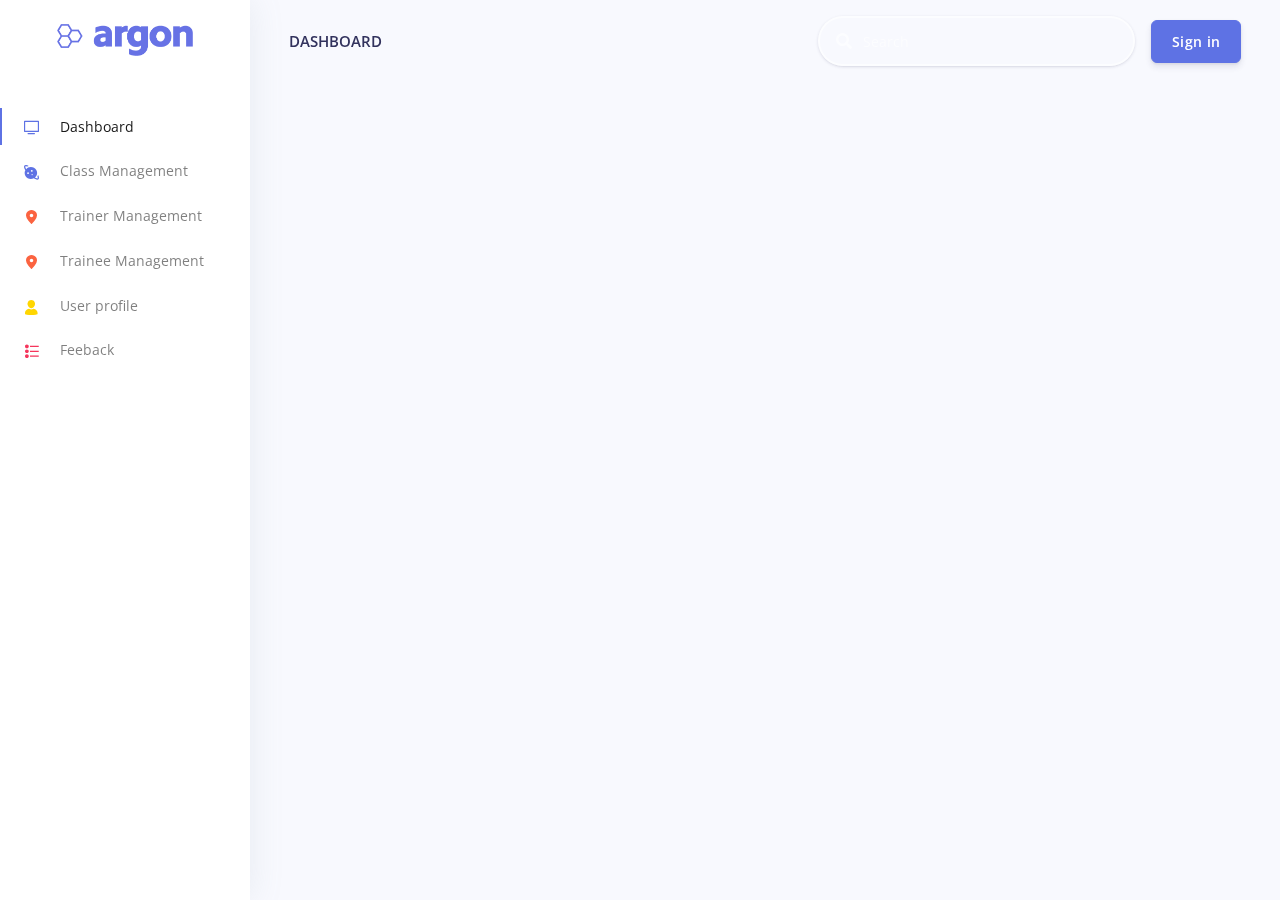
==== common/menu.html @ 0c4097e4 "first commit" ====
<!DOCTYPE html>
<html lang="en">

<head>
    <meta charset="utf-8" />
    <meta name="viewport" content="width=device-width, initial-scale=1, shrink-to-fit=no">
    <title>
        Trainee Management System
    </title>
    <!-- Favicon -->
    <link href="../assets/img/brand/favicon.png" rel="icon" type="image/png">
    <!-- Fonts -->
    <link href="https://fonts.googleapis.com/css?family=Open+Sans:300,400,600,700" rel="stylesheet">
    <!-- Icons -->
    <link href="../assets/js/plugins/nucleo/css/nucleo.css" rel="stylesheet" />
    <link href="../assets/js/plugins/@fortawesome/fontawesome-free/css/all.min.css" rel="stylesheet" />
    <!-- CSS Files -->
    <link href="../assets/css/argon-dashboard.css" rel="stylesheet" />
    <link href="../assets/css/argon-dashboard.css.map" rel="stylesheet" />
    <link href="../assets/css/argon-dashboard.min.css" rel="stylesheet" />

</head>

<body class="">
    <nav class="navbar navbar-vertical fixed-left navbar-expand-md navbar-light bg-white" id="sidenav-main">
        <div class="container-fluid">
            <!-- Toggler -->
            <button class="navbar-toggler" type="button" data-toggle="collapse" data-target="#sidenav-collapse-main"
                aria-controls="sidenav-main" aria-expanded="false" aria-label="Toggle navigation">
                <span class="navbar-toggler-icon"></span>
            </button>
            <!-- Brand -->
            <a class="navbar-brand pt-0" href="../index.html">
                <img src="../assets/img/brand/blue.png" class="navbar-brand-img" alt="...">
            </a>
            <!-- User -->
            <ul class="nav align-items-center d-md-none">
                <li class="nav-item dropdown">
                    <a class="nav-link nav-link-icon" href="#" role="button" data-toggle="dropdown" aria-haspopup="true"
                        aria-expanded="false">
                        <i class="ni ni-bell-55"></i>
                    </a>
                    <div class="dropdown-menu dropdown-menu-arrow dropdown-menu-right"
                        aria-labelledby="navbar-default_dropdown_1">
                        <a class="dropdown-item" href="#">Action</a>
                        <a class="dropdown-item" href="#">Another action</a>
                        <div class="dropdown-divider"></div>
                        <a class="dropdown-item" href="#">Something else here</a>
                    </div>
                </li>
                <li class="nav-item dropdown">
                    <a class="nav-link" href="#" role="button" data-toggle="dropdown" aria-haspopup="true"
                        aria-expanded="false">
                        <div class="media align-items-center">
                            <span class="avatar avatar-sm rounded-circle">
                                <img alt="Image placeholder" src="./assets/img/theme/team-1-800x800.jpg
">
                            </span>
                        </div>
                    </a>
                    <div class="dropdown-menu dropdown-menu-arrow dropdown-menu-right">
                        <div class=" dropdown-header noti-title">
                            <h6 class="text-overflow m-0">Welcome!</h6>
                        </div>
                        <a href="./examples/profile.html" class="dropdown-item">
                            <i class="ni ni-single-02"></i>
                            <span>My profile</span>
                        </a>
                        <a href="./examples/profile.html" class="dropdown-item">
                            <i class="ni ni-settings-gear-65"></i>
                            <span>Settings</span>
                        </a>
                        <a href="./examples/profile.html" class="dropdown-item">
                            <i class="ni ni-calendar-grid-58"></i>
                            <span>Activity</span>
                        </a>
                        <a href="./examples/profile.html" class="dropdown-item">
                            <i class="ni ni-support-16"></i>
                            <span>Support</span>
                        </a>
                        <div class="dropdown-divider"></div>
                        <a href="#!" class="dropdown-item">
                            <i class="ni ni-user-run"></i>
                            <span>Logout</span>
                        </a>
                    </div>
                </li>
            </ul>
            <!-- Collapse -->
            <div class="collapse navbar-collapse" id="sidenav-collapse-main">
                <!-- Collapse header -->
                <div class="navbar-collapse-header d-md-none">
                    <div class="row">
                        <div class="col-6 collapse-brand">
                            <a href="./index.html">
                                <img src="./assets/img/brand/blue.png">
                            </a>
                        </div>
                        <div class="col-6 collapse-close">
                            <button type="button" class="navbar-toggler" data-toggle="collapse"
                                data-target="#sidenav-collapse-main" aria-controls="sidenav-main" aria-expanded="false"
                                aria-label="Toggle sidenav">
                                <span></span>
                                <span></span>
                            </button>
                        </div>
                    </div>
                </div>
                <!-- Form -->
                <form class="mt-4 mb-3 d-md-none">
                    <div class="input-group input-group-rounded input-group-merge">
                        <input type="search" class="form-control form-control-rounded form-control-prepended"
                            placeholder="Search" aria-label="Search">
                        <div class="input-group-prepend">
                            <div class="input-group-text">
                                <span class="fa fa-search"></span>
                            </div>
                        </div>
                    </div>
                </form>
                <!-- Navigation -->
                <ul class="navbar-nav">
                    <li class="nav-item  active ">
                        <a class="nav-link  active " href="../index.html">
                            <i class="ni ni-tv-2 text-primary"></i> Dashboard
                        </a>
                    </li>
                    <li class="nav-item">
                        <a class="nav-link " href="../examples/class.html">
                            <i class="ni ni-planet text-blue"></i> Class Management
                        </a>
                    </li>
                    <li class="nav-item">
                        <a class="nav-link " href="../examples/maps.html">
                            <i class="ni ni-pin-3 text-orange"></i> Trainer Management
                        </a>
                    </li>
                    <li class="nav-item">
                        <a class="nav-link " href="../examples/trainee.html">
                            <i class="ni ni-pin-3 text-orange"></i> Trainee Management
                        </a>
                    </li>
                    <li class="nav-item">
                        <a class="nav-link " href="../examples/profile.html">
                            <i class="ni ni-single-02 text-yellow"></i> User profile
                        </a>
                    </li>
                    <li class="nav-item">
                        <a class="nav-link " href="../examples/tables.html">
                            <i class="ni ni-bullet-list-67 text-red"></i> Feeback
                        </a>
                    </li>
                </ul>
            </div>
        </div>
    </nav>
    <div class="main-content">
        <div class="main-content">
            <!-- Navbar -->
            <nav class="navbar navbar-top navbar-expand-md navbar-dark" id="navbar-main">
                <div class="container-fluid">
                    <!-- Brand -->
                    <a class="h4 mb-0 text-black text-uppercase d-none d-lg-inline-block"
                        href="./index.html">Dashboard</a>
                    <!-- Form -->
                    <form class="navbar-search navbar-search-dark form-inline mr-3 d-none d-md-flex ml-lg-auto">
                        <div class="form-group mb-0">
                            <div class="input-group input-group-alternative">
                                <div class="input-group-prepend">
                                    <span class="input-group-text"><i class="fas fa-search"></i></span>
                                </div>
                                <input class="form-control" placeholder="Search" type="text">
                            </div>
                        </div>
                    </form>
                    <!-- User -->
                    <button type="button" class="btn btn-primary" data-toggle="modal" data-target="#exampleModal"
                        data-whatever="@mdo">Sign in
                    </button>
                </div>
            </nav>
        </div>
    </div>
    <div class="modal fade" id="exampleModal" tabindex="-1" role="dialog" aria-labelledby="exampleModalLabel"
        aria-hidden="true">
        <div class="modal-dialog" role="document">
            <div class="modal-content">
                <div style="float: right;">
                    <button type="button" class="close" data-dismiss="modal" aria-label="Close" style="float: right;">
                        <span aria-hidden="true">&times;</span>
                    </button>
                </div>
                <div class="modal-body">
                    <div class="col-lg-12 col-md-12">
                        <div class="card bg-secondary shadow border-0">
                            <div class="card-header bg-transparent pb-5">
                                <div class="text-muted text-center mt-2 mb-3"><small>Sign in
                                        with</small>
                                </div>
                                <div class="btn-wrapper text-center">
                                    <a href="#" class="btn btn-neutral btn-icon">
                                        <span class="btn-inner--icon"><img
                                                src="../assets/img/icons/common/github.svg"></span>
                                        <span class="btn-inner--text">Github</span>
                                    </a>
                                    <a href="#" class="btn btn-neutral btn-icon">
                                        <span class="btn-inner--icon"><img
                                                src="../assets/img/icons/common/google.svg"></span>
                                        <span class="btn-inner--text">Google</span>
                                    </a>
                                </div>
                            </div>
                            <div class="card-body px-lg-5 py-lg-5">
                                <div class="text-center text-muted mb-4">
                                    <small>Or sign in with credentials</small>
                                </div>
                                <form role="form">
                                    <div class="form-group mb-3">
                                        <div class="input-group input-group-alternative">
                                            <div class="input-group-prepend">
                                                <span class="input-group-text"><i class="ni ni-email-83"></i></span>
                                            </div>
                                            <input class="form-control" placeholder="Email" type="email">
                                        </div>
                                    </div>
                                    <div class="form-group">
                                        <div class="input-group input-group-alternative">
                                            <div class="input-group-prepend">
                                                <span class="input-group-text"><i
                                                        class="ni ni-lock-circle-open"></i></span>
                                            </div>
                                            <input class="form-control" placeholder="Password" type="password">
                                        </div>
                                    </div>
                                    <div class="custom-control custom-control-alternative custom-checkbox">
                                        <input class="custom-control-input" id=" customCheckLogin" type="checkbox">
                                        <label class="custom-control-label" for=" customCheckLogin">
                                            <span class="text-muted">Remember me</span>
                                        </label>
                                    </div>
                                    <div class="text-center">
                                        <button type="button" class="btn btn-primary my-4">Sign
                                            in</button>
                                    </div>
                                </form>
                            </div>
                        </div>
                        <div class="row mt-3">
                            <div class="col-6">
                                <a href="#" class="text-light"><small>Forgot password?</small></a>
                            </div>
                        </div>
                    </div>
                </div>
            </div>
        </div>
    </div>
    <!--   Core   -->
    <script src="../assets/js/plugins/jquery/dist/jquery.min.js"></script>
    <script src="../assets/js/plugins/bootstrap/dist/js/bootstrap.bundle.min.js"></script>
    <!--   Optional JS   -->
    <script src="../assets/js/plugins/chart.js/dist/Chart.min.js"></script>
    <script src="../assets/js/plugins/chart.js/dist/Chart.extension.js"></script>
    <!--   Argon JS   -->
    <script src="../assets/js/argon-dashboard.min.js?v=1.1.1"></script>
    <script src="https://cdn.trackjs.com/agent/v3/latest/t.js"></script>
    <script>
        window.TrackJS &&
            TrackJS.install({
                token: "ee6fab19c5a04ac1a32a645abde4613a",
                application: "argon-dashboard-free"
            });
    </script>
</body>

</html>
---- assets/js/plugins/nucleo/css/nucleo.css ----
/*--------------------------------

hermes-dashboard-icons Web Font - built using nucleoapp.com
License - nucleoapp.com/license/

-------------------------------- */
@font-face {
  font-family: 'NucleoIcons';
  src: url('../fonts/nucleo-icons.eot');
  src: url('../fonts/nucleo-icons.eot') format('embedded-opentype'), url('../fonts/nucleo-icons.woff2') format('woff2'), url('../fonts/nucleo-icons.woff') format('woff'), url('../fonts/nucleo-icons.ttf') format('truetype'), url('../fonts/nucleo-icons.svg') format('svg');
  font-weight: normal;
  font-style: normal;
}

/*------------------------
    base class definition
-------------------------*/
.ni {
  display: inline-block;
  font: normal normal normal 14px/1 NucleoIcons;
  font-size: inherit;
  text-rendering: auto;
  -webkit-font-smoothing: antialiased;
  -moz-osx-font-smoothing: grayscale;
}

/*------------------------
  change icon size
-------------------------*/
.ni-lg {
  font-size: 1.33333333em;
  line-height: 0.75em;
  vertical-align: -15%;
}

.ni-2x {
  font-size: 2em;
}

.ni-3x {
  font-size: 3em;
}

.ni-4x {
  font-size: 4em;
}

.ni-5x {
  font-size: 5em;
}

/*----------------------------------
  add a square/circle background
-----------------------------------*/
.ni.square,
.ni.circle {
  padding: 0.33333333em;
  vertical-align: -16%;
  background-color: #eee;
}

.ni.circle {
  border-radius: 50%;
}

/*------------------------
  list icons
-------------------------*/
.ni-ul {
  padding-left: 0;
  margin-left: 2.14285714em;
  list-style-type: none;
}

.ni-ul>li {
  position: relative;
}

.ni-ul>li>.ni {
  position: absolute;
  left: -1.57142857em;
  top: 0.14285714em;
  text-align: center;
}

.ni-ul>li>.ni.lg {
  top: 0;
  left: -1.35714286em;
}

.ni-ul>li>.ni.circle,
.ni-ul>li>.ni.square {
  top: -0.19047619em;
  left: -1.9047619em;
}

/*------------------------
  spinning icons
-------------------------*/
.ni.spin {
  -webkit-animation: nc-spin 2s infinite linear;
  -moz-animation: nc-spin 2s infinite linear;
  animation: nc-spin 2s infinite linear;
}

@-webkit-keyframes nc-spin {
  0% {
    -webkit-transform: rotate(0deg);
  }

  100% {
    -webkit-transform: rotate(360deg);
  }
}

@-moz-keyframes nc-spin {
  0% {
    -moz-transform: rotate(0deg);
  }

  100% {
    -moz-transform: rotate(360deg);
  }
}

@keyframes nc-spin {
  0% {
    -webkit-transform: rotate(0deg);
    -moz-transform: rotate(0deg);
    -ms-transform: rotate(0deg);
    -o-transform: rotate(0deg);
    transform: rotate(0deg);
  }

  100% {
    -webkit-transform: rotate(360deg);
    -moz-transform: rotate(360deg);
    -ms-transform: rotate(360deg);
    -o-transform: rotate(360deg);
    transform: rotate(360deg);
  }
}

/*------------------------
  rotated/flipped icons
-------------------------*/
.ni.rotate-90 {
  filter: progid:DXImageTransform.Microsoft.BasicImage(rotation=1);
  -webkit-transform: rotate(90deg);
  -moz-transform: rotate(90deg);
  -ms-transform: rotate(90deg);
  -o-transform: rotate(90deg);
  transform: rotate(90deg);
}

.ni.rotate-180 {
  filter: progid:DXImageTransform.Microsoft.BasicImage(rotation=2);
  -webkit-transform: rotate(180deg);
  -moz-transform: rotate(180deg);
  -ms-transform: rotate(180deg);
  -o-transform: rotate(180deg);
  transform: rotate(180deg);
}

.ni.rotate-270 {
  filter: progid:DXImageTransform.Microsoft.BasicImage(rotation=3);
  -webkit-transform: rotate(270deg);
  -moz-transform: rotate(270deg);
  -ms-transform: rotate(270deg);
  -o-transform: rotate(270deg);
  transform: rotate(270deg);
}

.ni.flip-y {
  filter: progid:DXImageTransform.Microsoft.BasicImage(rotation=0);
  -webkit-transform: scale(-1, 1);
  -moz-transform: scale(-1, 1);
  -ms-transform: scale(-1, 1);
  -o-transform: scale(-1, 1);
  transform: scale(-1, 1);
}

.ni.flip-x {
  filter: progid:DXImageTransform.Microsoft.BasicImage(rotation=2);
  -webkit-transform: scale(1, -1);
  -moz-transform: scale(1, -1);
  -ms-transform: scale(1, -1);
  -o-transform: scale(1, -1);
  transform: scale(1, -1);
}

/*------------------------
    font icons
-------------------------*/

.ni-active-40::before {
  content: "\ea02";
}

.ni-air-baloon::before {
  content: "\ea03";
}

.ni-album-2::before {
  content: "\ea04";
}

.ni-align-center::before {
  content: "\ea05";
}

.ni-align-left-2::before {
  content: "\ea06";
}

.ni-ambulance::before {
  content: "\ea07";
}

.ni-app::before {
  content: "\ea08";
}

.ni-archive-2::before {
  content: "\ea09";
}

.ni-atom::before {
  content: "\ea0a";
}

.ni-badge::before {
  content: "\ea0b";
}

.ni-bag-17::before {
  content: "\ea0c";
}

.ni-basket::before {
  content: "\ea0d";
}

.ni-bell-55::before {
  content: "\ea0e";
}

.ni-bold-down::before {
  content: "\ea0f";
}

.ni-bold-left::before {
  content: "\ea10";
}

.ni-bold-right::before {
  content: "\ea11";
}

.ni-bold-up::before {
  content: "\ea12";
}

.ni-bold::before {
  content: "\ea13";
}

.ni-book-bookmark::before {
  content: "\ea14";
}

.ni-books::before {
  content: "\ea15";
}

.ni-box-2::before {
  content: "\ea16";
}

.ni-briefcase-24::before {
  content: "\ea17";
}

.ni-building::before {
  content: "\ea18";
}

.ni-bulb-61::before {
  content: "\ea19";
}

.ni-bullet-list-67::before {
  content: "\ea1a";
}

.ni-bus-front-12::before {
  content: "\ea1b";
}

.ni-button-pause::before {
  content: "\ea1c";
}

.ni-button-play::before {
  content: "\ea1d";
}

.ni-button-power::before {
  content: "\ea1e";
}

.ni-calendar-grid-58::before {
  content: "\ea1f";
}

.ni-camera-compact::before {
  content: "\ea20";
}

.ni-caps-small::before {
  content: "\ea21";
}

.ni-cart::before {
  content: "\ea22";
}

.ni-chart-bar-32::before {
  content: "\ea23";
}

.ni-chart-pie-35::before {
  content: "\ea24";
}

.ni-chat-round::before {
  content: "\ea25";
}

.ni-check-bold::before {
  content: "\ea26";
}

.ni-circle-08::before {
  content: "\ea27";
}

.ni-cloud-download-95::before {
  content: "\ea28";
}

.ni-cloud-upload-96::before {
  content: "\ea29";
}

.ni-compass-04::before {
  content: "\ea2a";
}

.ni-controller::before {
  content: "\ea2b";
}

.ni-credit-card::before {
  content: "\ea2c";
}

.ni-curved-next::before {
  content: "\ea2d";
}

.ni-delivery-fast::before {
  content: "\ea2e";
}

.ni-diamond::before {
  content: "\ea2f";
}

.ni-email-83::before {
  content: "\ea30";
}

.ni-fat-add::before {
  content: "\ea31";
}

.ni-fat-delete::before {
  content: "\ea32";
}

.ni-fat-remove::before {
  content: "\ea33";
}

.ni-favourite-28::before {
  content: "\ea34";
}

.ni-folder-17::before {
  content: "\ea35";
}

.ni-glasses-2::before {
  content: "\ea36";
}

.ni-hat-3::before {
  content: "\ea37";
}

.ni-headphones::before {
  content: "\ea38";
}

.ni-html5::before {
  content: "\ea39";
}

.ni-istanbul::before {
  content: "\ea3a";
}

.ni-key-25::before {
  content: "\ea3b";
}

.ni-laptop::before {
  content: "\ea3c";
}

.ni-like-2::before {
  content: "\ea3d";
}

.ni-lock-circle-open::before {
  content: "\ea3e";
}

.ni-map-big::before {
  content: "\ea3f";
}

.ni-mobile-button::before {
  content: "\ea40";
}

.ni-money-coins::before {
  content: "\ea41";
}

.ni-note-03::before {
  content: "\ea42";
}

.ni-notification-70::before {
  content: "\ea43";
}

.ni-palette::before {
  content: "\ea44";
}

.ni-paper-diploma::before {
  content: "\ea45";
}

.ni-pin-3::before {
  content: "\ea46";
}

.ni-planet::before {
  content: "\ea47";
}

.ni-ruler-pencil::before {
  content: "\ea48";
}

.ni-satisfied::before {
  content: "\ea49";
}

.ni-scissors::before {
  content: "\ea4a";
}

.ni-send::before {
  content: "\ea4b";
}

.ni-settings-gear-65::before {
  content: "\ea4c";
}

.ni-settings::before {
  content: "\ea4d";
}

.ni-single-02::before {
  content: "\ea4e";
}

.ni-single-copy-04::before {
  content: "\ea4f";
}

.ni-sound-wave::before {
  content: "\ea50";
}

.ni-spaceship::before {
  content: "\ea51";
}

.ni-square-pin::before {
  content: "\ea52";
}

.ni-support-16::before {
  content: "\ea53";
}

.ni-tablet-button::before {
  content: "\ea54";
}

.ni-tag::before {
  content: "\ea55";
}

.ni-tie-bow::before {
  content: "\ea56";
}

.ni-time-alarm::before {
  content: "\ea57";
}

.ni-trophy::before {
  content: "\ea58";
}

.ni-tv-2::before {
  content: "\ea59";
}

.ni-umbrella-13::before {
  content: "\ea5a";
}

.ni-user-run::before {
  content: "\ea5b";
}

.ni-vector::before {
  content: "\ea5c";
}

.ni-watch-time::before {
  content: "\ea5d";
}

.ni-world::before {
  content: "\ea5e";
}

.ni-zoom-split-in::before {
  content: "\ea5f";
}

.ni-collection::before {
  content: "\ea60";
}

.ni-image::before {
  content: "\ea61";
}

.ni-shop::before {
  content: "\ea62";
}

.ni-ungroup::before {
  content: "\ea63";
}

.ni-world-2::before {
  content: "\ea64";
}

.ni-ui-04::before {
  content: "\ea65";
}


/* all icon font classes list here */
---- assets/js/plugins/@fortawesome/fontawesome-free/css/all.min.css ----
/*!
 * Font Awesome Free 5.3.1 by @fontawesome - https://fontawesome.com
 * License - https://fontawesome.com/license/free (Icons: CC BY 4.0, Fonts: SIL OFL 1.1, Code: MIT License)
 */
.fa,.fab,.fal,.far,.fas{-moz-osx-font-smoothing:grayscale;-webkit-font-smoothing:antialiased;display:inline-block;font-style:normal;font-variant:normal;text-rendering:auto;line-height:1}.fa-lg{font-size:1.33333em;line-height:.75em;vertical-align:-.0667em}.fa-xs{font-size:.75em}.fa-sm{font-size:.875em}.fa-1x{font-size:1em}.fa-2x{font-size:2em}.fa-3x{font-size:3em}.fa-4x{font-size:4em}.fa-5x{font-size:5em}.fa-6x{font-size:6em}.fa-7x{font-size:7em}.fa-8x{font-size:8em}.fa-9x{font-size:9em}.fa-10x{font-size:10em}.fa-fw{text-align:center;width:1.25em}.fa-ul{list-style-type:none;margin-left:2.5em;padding-left:0}.fa-ul>li{position:relative}.fa-li{left:-2em;position:absolute;text-align:center;width:2em;line-height:inherit}.fa-border{border:.08em solid #eee;border-radius:.1em;padding:.2em .25em .15em}.fa-pull-left{float:left}.fa-pull-right{float:right}.fa.fa-pull-left,.fab.fa-pull-left,.fal.fa-pull-left,.far.fa-pull-left,.fas.fa-pull-left{margin-right:.3em}.fa.fa-pull-right,.fab.fa-pull-right,.fal.fa-pull-right,.far.fa-pull-right,.fas.fa-pull-right{margin-left:.3em}.fa-spin{animation:fa-spin 2s infinite linear}.fa-pulse{animation:fa-spin 1s infinite steps(8)}@keyframes fa-spin{0%{transform:rotate(0deg)}to{transform:rotate(1turn)}}.fa-rotate-90{-ms-filter:"progid:DXImageTransform.Microsoft.BasicImage(rotation=1)";transform:rotate(90deg)}.fa-rotate-180{-ms-filter:"progid:DXImageTransform.Microsoft.BasicImage(rotation=2)";transform:rotate(180deg)}.fa-rotate-270{-ms-filter:"progid:DXImageTransform.Microsoft.BasicImage(rotation=3)";transform:rotate(270deg)}.fa-flip-horizontal{-ms-filter:"progid:DXImageTransform.Microsoft.BasicImage(rotation=0, mirror=1)";transform:scaleX(-1)}.fa-flip-vertical{transform:scaleY(-1)}.fa-flip-horizontal.fa-flip-vertical,.fa-flip-vertical{-ms-filter:"progid:DXImageTransform.Microsoft.BasicImage(rotation=2, mirror=1)"}.fa-flip-horizontal.fa-flip-vertical{transform:scale(-1)}:root .fa-flip-horizontal,:root .fa-flip-vertical,:root .fa-rotate-90,:root .fa-rotate-180,:root .fa-rotate-270{-webkit-filter:none;filter:none}.fa-stack{display:inline-block;height:2em;line-height:2em;position:relative;vertical-align:middle;width:2em}.fa-stack-1x,.fa-stack-2x{left:0;position:absolute;text-align:center;width:100%}.fa-stack-1x{line-height:inherit}.fa-stack-2x{font-size:2em}.fa-inverse{color:#fff}.fa-500px:before{content:"\f26e"}.fa-accessible-icon:before{content:"\f368"}.fa-accusoft:before{content:"\f369"}.fa-ad:before{content:"\f641"}.fa-address-book:before{content:"\f2b9"}.fa-address-card:before{content:"\f2bb"}.fa-adjust:before{content:"\f042"}.fa-adn:before{content:"\f170"}.fa-adversal:before{content:"\f36a"}.fa-affiliatetheme:before{content:"\f36b"}.fa-air-freshener:before{content:"\f5d0"}.fa-algolia:before{content:"\f36c"}.fa-align-center:before{content:"\f037"}.fa-align-justify:before{content:"\f039"}.fa-align-left:before{content:"\f036"}.fa-align-right:before{content:"\f038"}.fa-alipay:before{content:"\f642"}.fa-allergies:before{content:"\f461"}.fa-amazon:before{content:"\f270"}.fa-amazon-pay:before{content:"\f42c"}.fa-ambulance:before{content:"\f0f9"}.fa-american-sign-language-interpreting:before{content:"\f2a3"}.fa-amilia:before{content:"\f36d"}.fa-anchor:before{content:"\f13d"}.fa-android:before{content:"\f17b"}.fa-angellist:before{content:"\f209"}.fa-angle-double-down:before{content:"\f103"}.fa-angle-double-left:before{content:"\f100"}.fa-angle-double-right:before{content:"\f101"}.fa-angle-double-up:before{content:"\f102"}.fa-angle-down:before{content:"\f107"}.fa-angle-left:before{content:"\f104"}.fa-angle-right:before{content:"\f105"}.fa-angle-up:before{content:"\f106"}.fa-angry:before{content:"\f556"}.fa-angrycreative:before{content:"\f36e"}.fa-angular:before{content:"\f420"}.fa-ankh:before{content:"\f644"}.fa-app-store:before{content:"\f36f"}.fa-app-store-ios:before{content:"\f370"}.fa-apper:before{content:"\f371"}.fa-apple:before{content:"\f179"}.fa-apple-alt:before{content:"\f5d1"}.fa-apple-pay:before{content:"\f415"}.fa-archive:before{content:"\f187"}.fa-archway:before{content:"\f557"}.fa-arrow-alt-circle-down:before{content:"\f358"}.fa-arrow-alt-circle-left:before{content:"\f359"}.fa-arrow-alt-circle-right:before{content:"\f35a"}.fa-arrow-alt-circle-up:before{content:"\f35b"}.fa-arrow-circle-down:before{content:"\f0ab"}.fa-arrow-circle-left:before{content:"\f0a8"}.fa-arrow-circle-right:before{content:"\f0a9"}.fa-arrow-circle-up:before{content:"\f0aa"}.fa-arrow-down:before{content:"\f063"}.fa-arrow-left:before{content:"\f060"}.fa-arrow-right:before{content:"\f061"}.fa-arrow-up:before{content:"\f062"}.fa-arrows-alt:before{content:"\f0b2"}.fa-arrows-alt-h:before{content:"\f337"}.fa-arrows-alt-v:before{content:"\f338"}.fa-assistive-listening-systems:before{content:"\f2a2"}.fa-asterisk:before{content:"\f069"}.fa-asymmetrik:before{content:"\f372"}.fa-at:before{content:"\f1fa"}.fa-atlas:before{content:"\f558"}.fa-atom:before{content:"\f5d2"}.fa-audible:before{content:"\f373"}.fa-audio-description:before{content:"\f29e"}.fa-autoprefixer:before{content:"\f41c"}.fa-avianex:before{content:"\f374"}.fa-aviato:before{content:"\f421"}.fa-award:before{content:"\f559"}.fa-aws:before{content:"\f375"}.fa-backspace:before{content:"\f55a"}.fa-backward:before{content:"\f04a"}.fa-balance-scale:before{content:"\f24e"}.fa-ban:before{content:"\f05e"}.fa-band-aid:before{content:"\f462"}.fa-bandcamp:before{content:"\f2d5"}.fa-barcode:before{content:"\f02a"}.fa-bars:before{content:"\f0c9"}.fa-baseball-ball:before{content:"\f433"}.fa-basketball-ball:before{content:"\f434"}.fa-bath:before{content:"\f2cd"}.fa-battery-empty:before{content:"\f244"}.fa-battery-full:before{content:"\f240"}.fa-battery-half:before{content:"\f242"}.fa-battery-quarter:before{content:"\f243"}.fa-battery-three-quarters:before{content:"\f241"}.fa-bed:before{content:"\f236"}.fa-beer:before{content:"\f0fc"}.fa-behance:before{content:"\f1b4"}.fa-behance-square:before{content:"\f1b5"}.fa-bell:before{content:"\f0f3"}.fa-bell-slash:before{content:"\f1f6"}.fa-bezier-curve:before{content:"\f55b"}.fa-bible:before{content:"\f647"}.fa-bicycle:before{content:"\f206"}.fa-bimobject:before{content:"\f378"}.fa-binoculars:before{content:"\f1e5"}.fa-birthday-cake:before{content:"\f1fd"}.fa-bitbucket:before{content:"\f171"}.fa-bitcoin:before{content:"\f379"}.fa-bity:before{content:"\f37a"}.fa-black-tie:before{content:"\f27e"}.fa-blackberry:before{content:"\f37b"}.fa-blender:before{content:"\f517"}.fa-blind:before{content:"\f29d"}.fa-blogger:before{content:"\f37c"}.fa-blogger-b:before{content:"\f37d"}.fa-bluetooth:before{content:"\f293"}.fa-bluetooth-b:before{content:"\f294"}.fa-bold:before{content:"\f032"}.fa-bolt:before{content:"\f0e7"}.fa-bomb:before{content:"\f1e2"}.fa-bone:before{content:"\f5d7"}.fa-bong:before{content:"\f55c"}.fa-book:before{content:"\f02d"}.fa-book-open:before{content:"\f518"}.fa-book-reader:before{content:"\f5da"}.fa-bookmark:before{content:"\f02e"}.fa-bowling-ball:before{content:"\f436"}.fa-box:before{content:"\f466"}.fa-box-open:before{content:"\f49e"}.fa-boxes:before{content:"\f468"}.fa-braille:before{content:"\f2a1"}.fa-brain:before{content:"\f5dc"}.fa-briefcase:before{content:"\f0b1"}.fa-briefcase-medical:before{content:"\f469"}.fa-broadcast-tower:before{content:"\f519"}.fa-broom:before{content:"\f51a"}.fa-brush:before{content:"\f55d"}.fa-btc:before{content:"\f15a"}.fa-bug:before{content:"\f188"}.fa-building:before{content:"\f1ad"}.fa-bullhorn:before{content:"\f0a1"}.fa-bullseye:before{content:"\f140"}.fa-burn:before{content:"\f46a"}.fa-buromobelexperte:before{content:"\f37f"}.fa-bus:before{content:"\f207"}.fa-bus-alt:before{content:"\f55e"}.fa-business-time:before{content:"\f64a"}.fa-buysellads:before{content:"\f20d"}.fa-calculator:before{content:"\f1ec"}.fa-calendar:before{content:"\f133"}.fa-calendar-alt:before{content:"\f073"}.fa-calendar-check:before{content:"\f274"}.fa-calendar-minus:before{content:"\f272"}.fa-calendar-plus:before{content:"\f271"}.fa-calendar-times:before{content:"\f273"}.fa-camera:before{content:"\f030"}.fa-camera-retro:before{content:"\f083"}.fa-cannabis:before{content:"\f55f"}.fa-capsules:before{content:"\f46b"}.fa-car:before{content:"\f1b9"}.fa-car-alt:before{content:"\f5de"}.fa-car-battery:before{content:"\f5df"}.fa-car-crash:before{content:"\f5e1"}.fa-car-side:before{content:"\f5e4"}.fa-caret-down:before{content:"\f0d7"}.fa-caret-left:before{content:"\f0d9"}.fa-caret-right:before{content:"\f0da"}.fa-caret-square-down:before{content:"\f150"}.fa-caret-square-left:before{content:"\f191"}.fa-caret-square-right:before{content:"\f152"}.fa-caret-square-up:before{content:"\f151"}.fa-caret-up:before{content:"\f0d8"}.fa-cart-arrow-down:before{content:"\f218"}.fa-cart-plus:before{content:"\f217"}.fa-cc-amazon-pay:before{content:"\f42d"}.fa-cc-amex:before{content:"\f1f3"}.fa-cc-apple-pay:before{content:"\f416"}.fa-cc-diners-club:before{content:"\f24c"}.fa-cc-discover:before{content:"\f1f2"}.fa-cc-jcb:before{content:"\f24b"}.fa-cc-mastercard:before{content:"\f1f1"}.fa-cc-paypal:before{content:"\f1f4"}.fa-cc-stripe:before{content:"\f1f5"}.fa-cc-visa:before{content:"\f1f0"}.fa-centercode:before{content:"\f380"}.fa-certificate:before{content:"\f0a3"}.fa-chalkboard:before{content:"\f51b"}.fa-chalkboard-teacher:before{content:"\f51c"}.fa-charging-station:before{content:"\f5e7"}.fa-chart-area:before{content:"\f1fe"}.fa-chart-bar:before{content:"\f080"}.fa-chart-line:before{content:"\f201"}.fa-chart-pie:before{content:"\f200"}.fa-check:before{content:"\f00c"}.fa-check-circle:before{content:"\f058"}.fa-check-double:before{content:"\f560"}.fa-check-square:before{content:"\f14a"}.fa-chess:before{content:"\f439"}.fa-chess-bishop:before{content:"\f43a"}.fa-chess-board:before{content:"\f43c"}.fa-chess-king:before{content:"\f43f"}.fa-chess-knight:before{content:"\f441"}.fa-chess-pawn:before{content:"\f443"}.fa-chess-queen:before{content:"\f445"}.fa-chess-rook:before{content:"\f447"}.fa-chevron-circle-down:before{content:"\f13a"}.fa-chevron-circle-left:before{content:"\f137"}.fa-chevron-circle-right:before{content:"\f138"}.fa-chevron-circle-up:before{content:"\f139"}.fa-chevron-down:before{content:"\f078"}.fa-chevron-left:before{content:"\f053"}.fa-chevron-right:before{content:"\f054"}.fa-chevron-up:before{content:"\f077"}.fa-child:before{content:"\f1ae"}.fa-chrome:before{content:"\f268"}.fa-church:before{content:"\f51d"}.fa-circle:before{content:"\f111"}.fa-circle-notch:before{content:"\f1ce"}.fa-city:before{content:"\f64f"}.fa-clipboard:before{content:"\f328"}.fa-clipboard-check:before{content:"\f46c"}.fa-clipboard-list:before{content:"\f46d"}.fa-clock:before{content:"\f017"}.fa-clone:before{content:"\f24d"}.fa-closed-captioning:before{content:"\f20a"}.fa-cloud:before{content:"\f0c2"}.fa-cloud-download-alt:before{content:"\f381"}.fa-cloud-upload-alt:before{content:"\f382"}.fa-cloudscale:before{content:"\f383"}.fa-cloudsmith:before{content:"\f384"}.fa-cloudversify:before{content:"\f385"}.fa-cocktail:before{content:"\f561"}.fa-code:before{content:"\f121"}.fa-code-branch:before{content:"\f126"}.fa-codepen:before{content:"\f1cb"}.fa-codiepie:before{content:"\f284"}.fa-coffee:before{content:"\f0f4"}.fa-cog:before{content:"\f013"}.fa-cogs:before{content:"\f085"}.fa-coins:before{content:"\f51e"}.fa-columns:before{content:"\f0db"}.fa-comment:before{content:"\f075"}.fa-comment-alt:before{content:"\f27a"}.fa-comment-dollar:before{content:"\f651"}.fa-comment-dots:before{content:"\f4ad"}.fa-comment-slash:before{content:"\f4b3"}.fa-comments:before{content:"\f086"}.fa-comments-dollar:before{content:"\f653"}.fa-compact-disc:before{content:"\f51f"}.fa-compass:before{content:"\f14e"}.fa-compress:before{content:"\f066"}.fa-concierge-bell:before{content:"\f562"}.fa-connectdevelop:before{content:"\f20e"}.fa-contao:before{content:"\f26d"}.fa-cookie:before{content:"\f563"}.fa-cookie-bite:before{content:"\f564"}.fa-copy:before{content:"\f0c5"}.fa-copyright:before{content:"\f1f9"}.fa-couch:before{content:"\f4b8"}.fa-cpanel:before{content:"\f388"}.fa-creative-commons:before{content:"\f25e"}.fa-creative-commons-by:before{content:"\f4e7"}.fa-creative-commons-nc:before{content:"\f4e8"}.fa-creative-commons-nc-eu:before{content:"\f4e9"}.fa-creative-commons-nc-jp:before{content:"\f4ea"}.fa-creative-commons-nd:before{content:"\f4eb"}.fa-creative-commons-pd:before{content:"\f4ec"}.fa-creative-commons-pd-alt:before{content:"\f4ed"}.fa-creative-commons-remix:before{content:"\f4ee"}.fa-creative-commons-sa:before{content:"\f4ef"}.fa-creative-commons-sampling:before{content:"\f4f0"}.fa-creative-commons-sampling-plus:before{content:"\f4f1"}.fa-creative-commons-share:before{content:"\f4f2"}.fa-credit-card:before{content:"\f09d"}.fa-crop:before{content:"\f125"}.fa-crop-alt:before{content:"\f565"}.fa-cross:before{content:"\f654"}.fa-crosshairs:before{content:"\f05b"}.fa-crow:before{content:"\f520"}.fa-crown:before{content:"\f521"}.fa-css3:before{content:"\f13c"}.fa-css3-alt:before{content:"\f38b"}.fa-cube:before{content:"\f1b2"}.fa-cubes:before{content:"\f1b3"}.fa-cut:before{content:"\f0c4"}.fa-cuttlefish:before{content:"\f38c"}.fa-d-and-d:before{content:"\f38d"}.fa-dashcube:before{content:"\f210"}.fa-database:before{content:"\f1c0"}.fa-deaf:before{content:"\f2a4"}.fa-delicious:before{content:"\f1a5"}.fa-deploydog:before{content:"\f38e"}.fa-deskpro:before{content:"\f38f"}.fa-desktop:before{content:"\f108"}.fa-deviantart:before{content:"\f1bd"}.fa-dharmachakra:before{content:"\f655"}.fa-diagnoses:before{content:"\f470"}.fa-dice:before{content:"\f522"}.fa-dice-five:before{content:"\f523"}.fa-dice-four:before{content:"\f524"}.fa-dice-one:before{content:"\f525"}.fa-dice-six:before{content:"\f526"}.fa-dice-three:before{content:"\f527"}.fa-dice-two:before{content:"\f528"}.fa-digg:before{content:"\f1a6"}.fa-digital-ocean:before{content:"\f391"}.fa-digital-tachograph:before{content:"\f566"}.fa-directions:before{content:"\f5eb"}.fa-discord:before{content:"\f392"}.fa-discourse:before{content:"\f393"}.fa-divide:before{content:"\f529"}.fa-dizzy:before{content:"\f567"}.fa-dna:before{content:"\f471"}.fa-dochub:before{content:"\f394"}.fa-docker:before{content:"\f395"}.fa-dollar-sign:before{content:"\f155"}.fa-dolly:before{content:"\f472"}.fa-dolly-flatbed:before{content:"\f474"}.fa-donate:before{content:"\f4b9"}.fa-door-closed:before{content:"\f52a"}.fa-door-open:before{content:"\f52b"}.fa-dot-circle:before{content:"\f192"}.fa-dove:before{content:"\f4ba"}.fa-download:before{content:"\f019"}.fa-draft2digital:before{content:"\f396"}.fa-drafting-compass:before{content:"\f568"}.fa-draw-polygon:before{content:"\f5ee"}.fa-dribbble:before{content:"\f17d"}.fa-dribbble-square:before{content:"\f397"}.fa-dropbox:before{content:"\f16b"}.fa-drum:before{content:"\f569"}.fa-drum-steelpan:before{content:"\f56a"}.fa-drupal:before{content:"\f1a9"}.fa-dumbbell:before{content:"\f44b"}.fa-dyalog:before{content:"\f399"}.fa-earlybirds:before{content:"\f39a"}.fa-ebay:before{content:"\f4f4"}.fa-edge:before{content:"\f282"}.fa-edit:before{content:"\f044"}.fa-eject:before{content:"\f052"}.fa-elementor:before{content:"\f430"}.fa-ellipsis-h:before{content:"\f141"}.fa-ellipsis-v:before{content:"\f142"}.fa-ello:before{content:"\f5f1"}.fa-ember:before{content:"\f423"}.fa-empire:before{content:"\f1d1"}.fa-envelope:before{content:"\f0e0"}.fa-envelope-open:before{content:"\f2b6"}.fa-envelope-open-text:before{content:"\f658"}.fa-envelope-square:before{content:"\f199"}.fa-envira:before{content:"\f299"}.fa-equals:before{content:"\f52c"}.fa-eraser:before{content:"\f12d"}.fa-erlang:before{content:"\f39d"}.fa-ethereum:before{content:"\f42e"}.fa-etsy:before{content:"\f2d7"}.fa-euro-sign:before{content:"\f153"}.fa-exchange-alt:before{content:"\f362"}.fa-exclamation:before{content:"\f12a"}.fa-exclamation-circle:before{content:"\f06a"}.fa-exclamation-triangle:before{content:"\f071"}.fa-expand:before{content:"\f065"}.fa-expand-arrows-alt:before{content:"\f31e"}.fa-expeditedssl:before{content:"\f23e"}.fa-external-link-alt:before{content:"\f35d"}.fa-external-link-square-alt:before{content:"\f360"}.fa-eye:before{content:"\f06e"}.fa-eye-dropper:before{content:"\f1fb"}.fa-eye-slash:before{content:"\f070"}.fa-facebook:before{content:"\f09a"}.fa-facebook-f:before{content:"\f39e"}.fa-facebook-messenger:before{content:"\f39f"}.fa-facebook-square:before{content:"\f082"}.fa-fast-backward:before{content:"\f049"}.fa-fast-forward:before{content:"\f050"}.fa-fax:before{content:"\f1ac"}.fa-feather:before{content:"\f52d"}.fa-feather-alt:before{content:"\f56b"}.fa-female:before{content:"\f182"}.fa-fighter-jet:before{content:"\f0fb"}.fa-file:before{content:"\f15b"}.fa-file-alt:before{content:"\f15c"}.fa-file-archive:before{content:"\f1c6"}.fa-file-audio:before{content:"\f1c7"}.fa-file-code:before{content:"\f1c9"}.fa-file-contract:before{content:"\f56c"}.fa-file-download:before{content:"\f56d"}.fa-file-excel:before{content:"\f1c3"}.fa-file-export:before{content:"\f56e"}.fa-file-image:before{content:"\f1c5"}.fa-file-import:before{content:"\f56f"}.fa-file-invoice:before{content:"\f570"}.fa-file-invoice-dollar:before{content:"\f571"}.fa-file-medical:before{content:"\f477"}.fa-file-medical-alt:before{content:"\f478"}.fa-file-pdf:before{content:"\f1c1"}.fa-file-powerpoint:before{content:"\f1c4"}.fa-file-prescription:before{content:"\f572"}.fa-file-signature:before{content:"\f573"}.fa-file-upload:before{content:"\f574"}.fa-file-video:before{content:"\f1c8"}.fa-file-word:before{content:"\f1c2"}.fa-fill:before{content:"\f575"}.fa-fill-drip:before{content:"\f576"}.fa-film:before{content:"\f008"}.fa-filter:before{content:"\f0b0"}.fa-fingerprint:before{content:"\f577"}.fa-fire:before{content:"\f06d"}.fa-fire-extinguisher:before{content:"\f134"}.fa-firefox:before{content:"\f269"}.fa-first-aid:before{content:"\f479"}.fa-first-order:before{content:"\f2b0"}.fa-first-order-alt:before{content:"\f50a"}.fa-firstdraft:before{content:"\f3a1"}.fa-fish:before{content:"\f578"}.fa-flag:before{content:"\f024"}.fa-flag-checkered:before{content:"\f11e"}.fa-flask:before{content:"\f0c3"}.fa-flickr:before{content:"\f16e"}.fa-flipboard:before{content:"\f44d"}.fa-flushed:before{content:"\f579"}.fa-fly:before{content:"\f417"}.fa-folder:before{content:"\f07b"}.fa-folder-minus:before{content:"\f65d"}.fa-folder-open:before{content:"\f07c"}.fa-folder-plus:before{content:"\f65e"}.fa-font:before{content:"\f031"}.fa-font-awesome:before{content:"\f2b4"}.fa-font-awesome-alt:before{content:"\f35c"}.fa-font-awesome-flag:before{content:"\f425"}.fa-font-awesome-logo-full:before{content:"\f4e6"}.fa-fonticons:before{content:"\f280"}.fa-fonticons-fi:before{content:"\f3a2"}.fa-football-ball:before{content:"\f44e"}.fa-fort-awesome:before{content:"\f286"}.fa-fort-awesome-alt:before{content:"\f3a3"}.fa-forumbee:before{content:"\f211"}.fa-forward:before{content:"\f04e"}.fa-foursquare:before{content:"\f180"}.fa-free-code-camp:before{content:"\f2c5"}.fa-freebsd:before{content:"\f3a4"}.fa-frog:before{content:"\f52e"}.fa-frown:before{content:"\f119"}.fa-frown-open:before{content:"\f57a"}.fa-fulcrum:before{content:"\f50b"}.fa-funnel-dollar:before{content:"\f662"}.fa-futbol:before{content:"\f1e3"}.fa-galactic-republic:before{content:"\f50c"}.fa-galactic-senate:before{content:"\f50d"}.fa-gamepad:before{content:"\f11b"}.fa-gas-pump:before{content:"\f52f"}.fa-gavel:before{content:"\f0e3"}.fa-gem:before{content:"\f3a5"}.fa-genderless:before{content:"\f22d"}.fa-get-pocket:before{content:"\f265"}.fa-gg:before{content:"\f260"}.fa-gg-circle:before{content:"\f261"}.fa-gift:before{content:"\f06b"}.fa-git:before{content:"\f1d3"}.fa-git-square:before{content:"\f1d2"}.fa-github:before{content:"\f09b"}.fa-github-alt:before{content:"\f113"}.fa-github-square:before{content:"\f092"}.fa-gitkraken:before{content:"\f3a6"}.fa-gitlab:before{content:"\f296"}.fa-gitter:before{content:"\f426"}.fa-glass-martini:before{content:"\f000"}.fa-glass-martini-alt:before{content:"\f57b"}.fa-glasses:before{content:"\f530"}.fa-glide:before{content:"\f2a5"}.fa-glide-g:before{content:"\f2a6"}.fa-globe:before{content:"\f0ac"}.fa-globe-africa:before{content:"\f57c"}.fa-globe-americas:before{content:"\f57d"}.fa-globe-asia:before{content:"\f57e"}.fa-gofore:before{content:"\f3a7"}.fa-golf-ball:before{content:"\f450"}.fa-goodreads:before{content:"\f3a8"}.fa-goodreads-g:before{content:"\f3a9"}.fa-google:before{content:"\f1a0"}.fa-google-drive:before{content:"\f3aa"}.fa-google-play:before{content:"\f3ab"}.fa-google-plus:before{content:"\f2b3"}.fa-google-plus-g:before{content:"\f0d5"}.fa-google-plus-square:before{content:"\f0d4"}.fa-google-wallet:before{content:"\f1ee"}.fa-gopuram:before{content:"\f664"}.fa-graduation-cap:before{content:"\f19d"}.fa-gratipay:before{content:"\f184"}.fa-grav:before{content:"\f2d6"}.fa-greater-than:before{content:"\f531"}.fa-greater-than-equal:before{content:"\f532"}.fa-grimace:before{content:"\f57f"}.fa-grin:before{content:"\f580"}.fa-grin-alt:before{content:"\f581"}.fa-grin-beam:before{content:"\f582"}.fa-grin-beam-sweat:before{content:"\f583"}.fa-grin-hearts:before{content:"\f584"}.fa-grin-squint:before{content:"\f585"}.fa-grin-squint-tears:before{content:"\f586"}.fa-grin-stars:before{content:"\f587"}.fa-grin-tears:before{content:"\f588"}.fa-grin-tongue:before{content:"\f589"}.fa-grin-tongue-squint:before{content:"\f58a"}.fa-grin-tongue-wink:before{content:"\f58b"}.fa-grin-wink:before{content:"\f58c"}.fa-grip-horizontal:before{content:"\f58d"}.fa-grip-vertical:before{content:"\f58e"}.fa-gripfire:before{content:"\f3ac"}.fa-grunt:before{content:"\f3ad"}.fa-gulp:before{content:"\f3ae"}.fa-h-square:before{content:"\f0fd"}.fa-hacker-news:before{content:"\f1d4"}.fa-hacker-news-square:before{content:"\f3af"}.fa-hackerrank:before{content:"\f5f7"}.fa-hamsa:before{content:"\f665"}.fa-hand-holding:before{content:"\f4bd"}.fa-hand-holding-heart:before{content:"\f4be"}.fa-hand-holding-usd:before{content:"\f4c0"}.fa-hand-lizard:before{content:"\f258"}.fa-hand-paper:before{content:"\f256"}.fa-hand-peace:before{content:"\f25b"}.fa-hand-point-down:before{content:"\f0a7"}.fa-hand-point-left:before{content:"\f0a5"}.fa-hand-point-right:before{content:"\f0a4"}.fa-hand-point-up:before{content:"\f0a6"}.fa-hand-pointer:before{content:"\f25a"}.fa-hand-rock:before{content:"\f255"}.fa-hand-scissors:before{content:"\f257"}.fa-hand-spock:before{content:"\f259"}.fa-hands:before{content:"\f4c2"}.fa-hands-helping:before{content:"\f4c4"}.fa-handshake:before{content:"\f2b5"}.fa-hashtag:before{content:"\f292"}.fa-haykal:before{content:"\f666"}.fa-hdd:before{content:"\f0a0"}.fa-heading:before{content:"\f1dc"}.fa-headphones:before{content:"\f025"}.fa-headphones-alt:before{content:"\f58f"}.fa-headset:before{content:"\f590"}.fa-heart:before{content:"\f004"}.fa-heartbeat:before{content:"\f21e"}.fa-helicopter:before{content:"\f533"}.fa-highlighter:before{content:"\f591"}.fa-hips:before{content:"\f452"}.fa-hire-a-helper:before{content:"\f3b0"}.fa-history:before{content:"\f1da"}.fa-hockey-puck:before{content:"\f453"}.fa-home:before{content:"\f015"}.fa-hooli:before{content:"\f427"}.fa-hornbill:before{content:"\f592"}.fa-hospital:before{content:"\f0f8"}.fa-hospital-alt:before{content:"\f47d"}.fa-hospital-symbol:before{content:"\f47e"}.fa-hot-tub:before{content:"\f593"}.fa-hotel:before{content:"\f594"}.fa-hotjar:before{content:"\f3b1"}.fa-hourglass:before{content:"\f254"}.fa-hourglass-end:before{content:"\f253"}.fa-hourglass-half:before{content:"\f252"}.fa-hourglass-start:before{content:"\f251"}.fa-houzz:before{content:"\f27c"}.fa-html5:before{content:"\f13b"}.fa-hubspot:before{content:"\f3b2"}.fa-i-cursor:before{content:"\f246"}.fa-id-badge:before{content:"\f2c1"}.fa-id-card:before{content:"\f2c2"}.fa-id-card-alt:before{content:"\f47f"}.fa-image:before{content:"\f03e"}.fa-images:before{content:"\f302"}.fa-imdb:before{content:"\f2d8"}.fa-inbox:before{content:"\f01c"}.fa-indent:before{content:"\f03c"}.fa-industry:before{content:"\f275"}.fa-infinity:before{content:"\f534"}.fa-info:before{content:"\f129"}.fa-info-circle:before{content:"\f05a"}.fa-instagram:before{content:"\f16d"}.fa-internet-explorer:before{content:"\f26b"}.fa-ioxhost:before{content:"\f208"}.fa-italic:before{content:"\f033"}.fa-itunes:before{content:"\f3b4"}.fa-itunes-note:before{content:"\f3b5"}.fa-java:before{content:"\f4e4"}.fa-jedi:before{content:"\f669"}.fa-jedi-order:before{content:"\f50e"}.fa-jenkins:before{content:"\f3b6"}.fa-joget:before{content:"\f3b7"}.fa-joint:before{content:"\f595"}.fa-joomla:before{content:"\f1aa"}.fa-journal-whills:before{content:"\f66a"}.fa-js:before{content:"\f3b8"}.fa-js-square:before{content:"\f3b9"}.fa-jsfiddle:before{content:"\f1cc"}.fa-kaaba:before{content:"\f66b"}.fa-kaggle:before{content:"\f5fa"}.fa-key:before{content:"\f084"}.fa-keybase:before{content:"\f4f5"}.fa-keyboard:before{content:"\f11c"}.fa-keycdn:before{content:"\f3ba"}.fa-khanda:before{content:"\f66d"}.fa-kickstarter:before{content:"\f3bb"}.fa-kickstarter-k:before{content:"\f3bc"}.fa-kiss:before{content:"\f596"}.fa-kiss-beam:before{content:"\f597"}.fa-kiss-wink-heart:before{content:"\f598"}.fa-kiwi-bird:before{content:"\f535"}.fa-korvue:before{content:"\f42f"}.fa-landmark:before{content:"\f66f"}.fa-language:before{content:"\f1ab"}.fa-laptop:before{content:"\f109"}.fa-laptop-code:before{content:"\f5fc"}.fa-laravel:before{content:"\f3bd"}.fa-lastfm:before{content:"\f202"}.fa-lastfm-square:before{content:"\f203"}.fa-laugh:before{content:"\f599"}.fa-laugh-beam:before{content:"\f59a"}.fa-laugh-squint:before{content:"\f59b"}.fa-laugh-wink:before{content:"\f59c"}.fa-layer-group:before{content:"\f5fd"}.fa-leaf:before{content:"\f06c"}.fa-leanpub:before{content:"\f212"}.fa-lemon:before{content:"\f094"}.fa-less:before{content:"\f41d"}.fa-less-than:before{content:"\f536"}.fa-less-than-equal:before{content:"\f537"}.fa-level-down-alt:before{content:"\f3be"}.fa-level-up-alt:before{content:"\f3bf"}.fa-life-ring:before{content:"\f1cd"}.fa-lightbulb:before{content:"\f0eb"}.fa-line:before{content:"\f3c0"}.fa-link:before{content:"\f0c1"}.fa-linkedin:before{content:"\f08c"}.fa-linkedin-in:before{content:"\f0e1"}.fa-linode:before{content:"\f2b8"}.fa-linux:before{content:"\f17c"}.fa-lira-sign:before{content:"\f195"}.fa-list:before{content:"\f03a"}.fa-list-alt:before{content:"\f022"}.fa-list-ol:before{content:"\f0cb"}.fa-list-ul:before{content:"\f0ca"}.fa-location-arrow:before{content:"\f124"}.fa-lock:before{content:"\f023"}.fa-lock-open:before{content:"\f3c1"}.fa-long-arrow-alt-down:before{content:"\f309"}.fa-long-arrow-alt-left:before{content:"\f30a"}.fa-long-arrow-alt-right:before{content:"\f30b"}.fa-long-arrow-alt-up:before{content:"\f30c"}.fa-low-vision:before{content:"\f2a8"}.fa-luggage-cart:before{content:"\f59d"}.fa-lyft:before{content:"\f3c3"}.fa-magento:before{content:"\f3c4"}.fa-magic:before{content:"\f0d0"}.fa-magnet:before{content:"\f076"}.fa-mail-bulk:before{content:"\f674"}.fa-mailchimp:before{content:"\f59e"}.fa-male:before{content:"\f183"}.fa-mandalorian:before{content:"\f50f"}.fa-map:before{content:"\f279"}.fa-map-marked:before{content:"\f59f"}.fa-map-marked-alt:before{content:"\f5a0"}.fa-map-marker:before{content:"\f041"}.fa-map-marker-alt:before{content:"\f3c5"}.fa-map-pin:before{content:"\f276"}.fa-map-signs:before{content:"\f277"}.fa-markdown:before{content:"\f60f"}.fa-marker:before{content:"\f5a1"}.fa-mars:before{content:"\f222"}.fa-mars-double:before{content:"\f227"}.fa-mars-stroke:before{content:"\f229"}.fa-mars-stroke-h:before{content:"\f22b"}.fa-mars-stroke-v:before{content:"\f22a"}.fa-mastodon:before{content:"\f4f6"}.fa-maxcdn:before{content:"\f136"}.fa-medal:before{content:"\f5a2"}.fa-medapps:before{content:"\f3c6"}.fa-medium:before{content:"\f23a"}.fa-medium-m:before{content:"\f3c7"}.fa-medkit:before{content:"\f0fa"}.fa-medrt:before{content:"\f3c8"}.fa-meetup:before{content:"\f2e0"}.fa-megaport:before{content:"\f5a3"}.fa-meh:before{content:"\f11a"}.fa-meh-blank:before{content:"\f5a4"}.fa-meh-rolling-eyes:before{content:"\f5a5"}.fa-memory:before{content:"\f538"}.fa-menorah:before{content:"\f676"}.fa-mercury:before{content:"\f223"}.fa-microchip:before{content:"\f2db"}.fa-microphone:before{content:"\f130"}.fa-microphone-alt:before{content:"\f3c9"}.fa-microphone-alt-slash:before{content:"\f539"}.fa-microphone-slash:before{content:"\f131"}.fa-microscope:before{content:"\f610"}.fa-microsoft:before{content:"\f3ca"}.fa-minus:before{content:"\f068"}.fa-minus-circle:before{content:"\f056"}.fa-minus-square:before{content:"\f146"}.fa-mix:before{content:"\f3cb"}.fa-mixcloud:before{content:"\f289"}.fa-mizuni:before{content:"\f3cc"}.fa-mobile:before{content:"\f10b"}.fa-mobile-alt:before{content:"\f3cd"}.fa-modx:before{content:"\f285"}.fa-monero:before{content:"\f3d0"}.fa-money-bill:before{content:"\f0d6"}.fa-money-bill-alt:before{content:"\f3d1"}.fa-money-bill-wave:before{content:"\f53a"}.fa-money-bill-wave-alt:before{content:"\f53b"}.fa-money-check:before{content:"\f53c"}.fa-money-check-alt:before{content:"\f53d"}.fa-monument:before{content:"\f5a6"}.fa-moon:before{content:"\f186"}.fa-mortar-pestle:before{content:"\f5a7"}.fa-mosque:before{content:"\f678"}.fa-motorcycle:before{content:"\f21c"}.fa-mouse-pointer:before{content:"\f245"}.fa-music:before{content:"\f001"}.fa-napster:before{content:"\f3d2"}.fa-neos:before{content:"\f612"}.fa-neuter:before{content:"\f22c"}.fa-newspaper:before{content:"\f1ea"}.fa-nimblr:before{content:"\f5a8"}.fa-nintendo-switch:before{content:"\f418"}.fa-node:before{content:"\f419"}.fa-node-js:before{content:"\f3d3"}.fa-not-equal:before{content:"\f53e"}.fa-notes-medical:before{content:"\f481"}.fa-npm:before{content:"\f3d4"}.fa-ns8:before{content:"\f3d5"}.fa-nutritionix:before{content:"\f3d6"}.fa-object-group:before{content:"\f247"}.fa-object-ungroup:before{content:"\f248"}.fa-odnoklassniki:before{content:"\f263"}.fa-odnoklassniki-square:before{content:"\f264"}.fa-oil-can:before{content:"\f613"}.fa-old-republic:before{content:"\f510"}.fa-om:before{content:"\f679"}.fa-opencart:before{content:"\f23d"}.fa-openid:before{content:"\f19b"}.fa-opera:before{content:"\f26a"}.fa-optin-monster:before{content:"\f23c"}.fa-osi:before{content:"\f41a"}.fa-outdent:before{content:"\f03b"}.fa-page4:before{content:"\f3d7"}.fa-pagelines:before{content:"\f18c"}.fa-paint-brush:before{content:"\f1fc"}.fa-paint-roller:before{content:"\f5aa"}.fa-palette:before{content:"\f53f"}.fa-palfed:before{content:"\f3d8"}.fa-pallet:before{content:"\f482"}.fa-paper-plane:before{content:"\f1d8"}.fa-paperclip:before{content:"\f0c6"}.fa-parachute-box:before{content:"\f4cd"}.fa-paragraph:before{content:"\f1dd"}.fa-parking:before{content:"\f540"}.fa-passport:before{content:"\f5ab"}.fa-pastafarianism:before{content:"\f67b"}.fa-paste:before{content:"\f0ea"}.fa-patreon:before{content:"\f3d9"}.fa-pause:before{content:"\f04c"}.fa-pause-circle:before{content:"\f28b"}.fa-paw:before{content:"\f1b0"}.fa-paypal:before{content:"\f1ed"}.fa-peace:before{content:"\f67c"}.fa-pen:before{content:"\f304"}.fa-pen-alt:before{content:"\f305"}.fa-pen-fancy:before{content:"\f5ac"}.fa-pen-nib:before{content:"\f5ad"}.fa-pen-square:before{content:"\f14b"}.fa-pencil-alt:before{content:"\f303"}.fa-pencil-ruler:before{content:"\f5ae"}.fa-people-carry:before{content:"\f4ce"}.fa-percent:before{content:"\f295"}.fa-percentage:before{content:"\f541"}.fa-periscope:before{content:"\f3da"}.fa-phabricator:before{content:"\f3db"}.fa-phoenix-framework:before{content:"\f3dc"}.fa-phoenix-squadron:before{content:"\f511"}.fa-phone:before{content:"\f095"}.fa-phone-slash:before{content:"\f3dd"}.fa-phone-square:before{content:"\f098"}.fa-phone-volume:before{content:"\f2a0"}.fa-php:before{content:"\f457"}.fa-pied-piper:before{content:"\f2ae"}.fa-pied-piper-alt:before{content:"\f1a8"}.fa-pied-piper-hat:before{content:"\f4e5"}.fa-pied-piper-pp:before{content:"\f1a7"}.fa-piggy-bank:before{content:"\f4d3"}.fa-pills:before{content:"\f484"}.fa-pinterest:before{content:"\f0d2"}.fa-pinterest-p:before{content:"\f231"}.fa-pinterest-square:before{content:"\f0d3"}.fa-place-of-worship:before{content:"\f67f"}.fa-plane:before{content:"\f072"}.fa-plane-arrival:before{content:"\f5af"}.fa-plane-departure:before{content:"\f5b0"}.fa-play:before{content:"\f04b"}.fa-play-circle:before{content:"\f144"}.fa-playstation:before{content:"\f3df"}.fa-plug:before{content:"\f1e6"}.fa-plus:before{content:"\f067"}.fa-plus-circle:before{content:"\f055"}.fa-plus-square:before{content:"\f0fe"}.fa-podcast:before{content:"\f2ce"}.fa-poll:before{content:"\f681"}.fa-poll-h:before{content:"\f682"}.fa-poo:before{content:"\f2fe"}.fa-poop:before{content:"\f619"}.fa-portrait:before{content:"\f3e0"}.fa-pound-sign:before{content:"\f154"}.fa-power-off:before{content:"\f011"}.fa-pray:before{content:"\f683"}.fa-praying-hands:before{content:"\f684"}.fa-prescription:before{content:"\f5b1"}.fa-prescription-bottle:before{content:"\f485"}.fa-prescription-bottle-alt:before{content:"\f486"}.fa-print:before{content:"\f02f"}.fa-procedures:before{content:"\f487"}.fa-product-hunt:before{content:"\f288"}.fa-project-diagram:before{content:"\f542"}.fa-pushed:before{content:"\f3e1"}.fa-puzzle-piece:before{content:"\f12e"}.fa-python:before{content:"\f3e2"}.fa-qq:before{content:"\f1d6"}.fa-qrcode:before{content:"\f029"}.fa-question:before{content:"\f128"}.fa-question-circle:before{content:"\f059"}.fa-quidditch:before{content:"\f458"}.fa-quinscape:before{content:"\f459"}.fa-quora:before{content:"\f2c4"}.fa-quote-left:before{content:"\f10d"}.fa-quote-right:before{content:"\f10e"}.fa-quran:before{content:"\f687"}.fa-r-project:before{content:"\f4f7"}.fa-random:before{content:"\f074"}.fa-ravelry:before{content:"\f2d9"}.fa-react:before{content:"\f41b"}.fa-readme:before{content:"\f4d5"}.fa-rebel:before{content:"\f1d0"}.fa-receipt:before{content:"\f543"}.fa-recycle:before{content:"\f1b8"}.fa-red-river:before{content:"\f3e3"}.fa-reddit:before{content:"\f1a1"}.fa-reddit-alien:before{content:"\f281"}.fa-reddit-square:before{content:"\f1a2"}.fa-redo:before{content:"\f01e"}.fa-redo-alt:before{content:"\f2f9"}.fa-registered:before{content:"\f25d"}.fa-rendact:before{content:"\f3e4"}.fa-renren:before{content:"\f18b"}.fa-reply:before{content:"\f3e5"}.fa-reply-all:before{content:"\f122"}.fa-replyd:before{content:"\f3e6"}.fa-researchgate:before{content:"\f4f8"}.fa-resolving:before{content:"\f3e7"}.fa-retweet:before{content:"\f079"}.fa-rev:before{content:"\f5b2"}.fa-ribbon:before{content:"\f4d6"}.fa-road:before{content:"\f018"}.fa-robot:before{content:"\f544"}.fa-rocket:before{content:"\f135"}.fa-rocketchat:before{content:"\f3e8"}.fa-rockrms:before{content:"\f3e9"}.fa-route:before{content:"\f4d7"}.fa-rss:before{content:"\f09e"}.fa-rss-square:before{content:"\f143"}.fa-ruble-sign:before{content:"\f158"}.fa-ruler:before{content:"\f545"}.fa-ruler-combined:before{content:"\f546"}.fa-ruler-horizontal:before{content:"\f547"}.fa-ruler-vertical:before{content:"\f548"}.fa-rupee-sign:before{content:"\f156"}.fa-sad-cry:before{content:"\f5b3"}.fa-sad-tear:before{content:"\f5b4"}.fa-safari:before{content:"\f267"}.fa-sass:before{content:"\f41e"}.fa-save:before{content:"\f0c7"}.fa-schlix:before{content:"\f3ea"}.fa-school:before{content:"\f549"}.fa-screwdriver:before{content:"\f54a"}.fa-scribd:before{content:"\f28a"}.fa-search:before{content:"\f002"}.fa-search-dollar:before{content:"\f688"}.fa-search-location:before{content:"\f689"}.fa-search-minus:before{content:"\f010"}.fa-search-plus:before{content:"\f00e"}.fa-searchengin:before{content:"\f3eb"}.fa-seedling:before{content:"\f4d8"}.fa-sellcast:before{content:"\f2da"}.fa-sellsy:before{content:"\f213"}.fa-server:before{content:"\f233"}.fa-servicestack:before{content:"\f3ec"}.fa-shapes:before{content:"\f61f"}.fa-share:before{content:"\f064"}.fa-share-alt:before{content:"\f1e0"}.fa-share-alt-square:before{content:"\f1e1"}.fa-share-square:before{content:"\f14d"}.fa-shekel-sign:before{content:"\f20b"}.fa-shield-alt:before{content:"\f3ed"}.fa-ship:before{content:"\f21a"}.fa-shipping-fast:before{content:"\f48b"}.fa-shirtsinbulk:before{content:"\f214"}.fa-shoe-prints:before{content:"\f54b"}.fa-shopping-bag:before{content:"\f290"}.fa-shopping-basket:before{content:"\f291"}.fa-shopping-cart:before{content:"\f07a"}.fa-shopware:before{content:"\f5b5"}.fa-shower:before{content:"\f2cc"}.fa-shuttle-van:before{content:"\f5b6"}.fa-sign:before{content:"\f4d9"}.fa-sign-in-alt:before{content:"\f2f6"}.fa-sign-language:before{content:"\f2a7"}.fa-sign-out-alt:before{content:"\f2f5"}.fa-signal:before{content:"\f012"}.fa-signature:before{content:"\f5b7"}.fa-simplybuilt:before{content:"\f215"}.fa-sistrix:before{content:"\f3ee"}.fa-sitemap:before{content:"\f0e8"}.fa-sith:before{content:"\f512"}.fa-skull:before{content:"\f54c"}.fa-skyatlas:before{content:"\f216"}.fa-skype:before{content:"\f17e"}.fa-slack:before{content:"\f198"}.fa-slack-hash:before{content:"\f3ef"}.fa-sliders-h:before{content:"\f1de"}.fa-slideshare:before{content:"\f1e7"}.fa-smile:before{content:"\f118"}.fa-smile-beam:before{content:"\f5b8"}.fa-smile-wink:before{content:"\f4da"}.fa-smoking:before{content:"\f48d"}.fa-smoking-ban:before{content:"\f54d"}.fa-snapchat:before{content:"\f2ab"}.fa-snapchat-ghost:before{content:"\f2ac"}.fa-snapchat-square:before{content:"\f2ad"}.fa-snowflake:before{content:"\f2dc"}.fa-socks:before{content:"\f696"}.fa-solar-panel:before{content:"\f5ba"}.fa-sort:before{content:"\f0dc"}.fa-sort-alpha-down:before{content:"\f15d"}.fa-sort-alpha-up:before{content:"\f15e"}.fa-sort-amount-down:before{content:"\f160"}.fa-sort-amount-up:before{content:"\f161"}.fa-sort-down:before{content:"\f0dd"}.fa-sort-numeric-down:before{content:"\f162"}.fa-sort-numeric-up:before{content:"\f163"}.fa-sort-up:before{content:"\f0de"}.fa-soundcloud:before{content:"\f1be"}.fa-spa:before{content:"\f5bb"}.fa-space-shuttle:before{content:"\f197"}.fa-speakap:before{content:"\f3f3"}.fa-spinner:before{content:"\f110"}.fa-splotch:before{content:"\f5bc"}.fa-spotify:before{content:"\f1bc"}.fa-spray-can:before{content:"\f5bd"}.fa-square:before{content:"\f0c8"}.fa-square-full:before{content:"\f45c"}.fa-square-root-alt:before{content:"\f698"}.fa-squarespace:before{content:"\f5be"}.fa-stack-exchange:before{content:"\f18d"}.fa-stack-overflow:before{content:"\f16c"}.fa-stamp:before{content:"\f5bf"}.fa-star:before{content:"\f005"}.fa-star-and-crescent:before{content:"\f699"}.fa-star-half:before{content:"\f089"}.fa-star-half-alt:before{content:"\f5c0"}.fa-star-of-david:before{content:"\f69a"}.fa-star-of-life:before{content:"\f621"}.fa-staylinked:before{content:"\f3f5"}.fa-steam:before{content:"\f1b6"}.fa-steam-square:before{content:"\f1b7"}.fa-steam-symbol:before{content:"\f3f6"}.fa-step-backward:before{content:"\f048"}.fa-step-forward:before{content:"\f051"}.fa-stethoscope:before{content:"\f0f1"}.fa-sticker-mule:before{content:"\f3f7"}.fa-sticky-note:before{content:"\f249"}.fa-stop:before{content:"\f04d"}.fa-stop-circle:before{content:"\f28d"}.fa-stopwatch:before{content:"\f2f2"}.fa-store:before{content:"\f54e"}.fa-store-alt:before{content:"\f54f"}.fa-strava:before{content:"\f428"}.fa-stream:before{content:"\f550"}.fa-street-view:before{content:"\f21d"}.fa-strikethrough:before{content:"\f0cc"}.fa-stripe:before{content:"\f429"}.fa-stripe-s:before{content:"\f42a"}.fa-stroopwafel:before{content:"\f551"}.fa-studiovinari:before{content:"\f3f8"}.fa-stumbleupon:before{content:"\f1a4"}.fa-stumbleupon-circle:before{content:"\f1a3"}.fa-subscript:before{content:"\f12c"}.fa-subway:before{content:"\f239"}.fa-suitcase:before{content:"\f0f2"}.fa-suitcase-rolling:before{content:"\f5c1"}.fa-sun:before{content:"\f185"}.fa-superpowers:before{content:"\f2dd"}.fa-superscript:before{content:"\f12b"}.fa-supple:before{content:"\f3f9"}.fa-surprise:before{content:"\f5c2"}.fa-swatchbook:before{content:"\f5c3"}.fa-swimmer:before{content:"\f5c4"}.fa-swimming-pool:before{content:"\f5c5"}.fa-synagogue:before{content:"\f69b"}.fa-sync:before{content:"\f021"}.fa-sync-alt:before{content:"\f2f1"}.fa-syringe:before{content:"\f48e"}.fa-table:before{content:"\f0ce"}.fa-table-tennis:before{content:"\f45d"}.fa-tablet:before{content:"\f10a"}.fa-tablet-alt:before{content:"\f3fa"}.fa-tablets:before{content:"\f490"}.fa-tachometer-alt:before{content:"\f3fd"}.fa-tag:before{content:"\f02b"}.fa-tags:before{content:"\f02c"}.fa-tape:before{content:"\f4db"}.fa-tasks:before{content:"\f0ae"}.fa-taxi:before{content:"\f1ba"}.fa-teamspeak:before{content:"\f4f9"}.fa-teeth:before{content:"\f62e"}.fa-teeth-open:before{content:"\f62f"}.fa-telegram:before{content:"\f2c6"}.fa-telegram-plane:before{content:"\f3fe"}.fa-tencent-weibo:before{content:"\f1d5"}.fa-terminal:before{content:"\f120"}.fa-text-height:before{content:"\f034"}.fa-text-width:before{content:"\f035"}.fa-th:before{content:"\f00a"}.fa-th-large:before{content:"\f009"}.fa-th-list:before{content:"\f00b"}.fa-the-red-yeti:before{content:"\f69d"}.fa-theater-masks:before{content:"\f630"}.fa-themeco:before{content:"\f5c6"}.fa-themeisle:before{content:"\f2b2"}.fa-thermometer:before{content:"\f491"}.fa-thermometer-empty:before{content:"\f2cb"}.fa-thermometer-full:before{content:"\f2c7"}.fa-thermometer-half:before{content:"\f2c9"}.fa-thermometer-quarter:before{content:"\f2ca"}.fa-thermometer-three-quarters:before{content:"\f2c8"}.fa-thumbs-down:before{content:"\f165"}.fa-thumbs-up:before{content:"\f164"}.fa-thumbtack:before{content:"\f08d"}.fa-ticket-alt:before{content:"\f3ff"}.fa-times:before{content:"\f00d"}.fa-times-circle:before{content:"\f057"}.fa-tint:before{content:"\f043"}.fa-tint-slash:before{content:"\f5c7"}.fa-tired:before{content:"\f5c8"}.fa-toggle-off:before{content:"\f204"}.fa-toggle-on:before{content:"\f205"}.fa-toolbox:before{content:"\f552"}.fa-tooth:before{content:"\f5c9"}.fa-torah:before{content:"\f6a0"}.fa-torii-gate:before{content:"\f6a1"}.fa-trade-federation:before{content:"\f513"}.fa-trademark:before{content:"\f25c"}.fa-traffic-light:before{content:"\f637"}.fa-train:before{content:"\f238"}.fa-transgender:before{content:"\f224"}.fa-transgender-alt:before{content:"\f225"}.fa-trash:before{content:"\f1f8"}.fa-trash-alt:before{content:"\f2ed"}.fa-tree:before{content:"\f1bb"}.fa-trello:before{content:"\f181"}.fa-tripadvisor:before{content:"\f262"}.fa-trophy:before{content:"\f091"}.fa-truck:before{content:"\f0d1"}.fa-truck-loading:before{content:"\f4de"}.fa-truck-monster:before{content:"\f63b"}.fa-truck-moving:before{content:"\f4df"}.fa-truck-pickup:before{content:"\f63c"}.fa-tshirt:before{content:"\f553"}.fa-tty:before{content:"\f1e4"}.fa-tumblr:before{content:"\f173"}.fa-tumblr-square:before{content:"\f174"}.fa-tv:before{content:"\f26c"}.fa-twitch:before{content:"\f1e8"}.fa-twitter:before{content:"\f099"}.fa-twitter-square:before{content:"\f081"}.fa-typo3:before{content:"\f42b"}.fa-uber:before{content:"\f402"}.fa-uikit:before{content:"\f403"}.fa-umbrella:before{content:"\f0e9"}.fa-umbrella-beach:before{content:"\f5ca"}.fa-underline:before{content:"\f0cd"}.fa-undo:before{content:"\f0e2"}.fa-undo-alt:before{content:"\f2ea"}.fa-uniregistry:before{content:"\f404"}.fa-universal-access:before{content:"\f29a"}.fa-university:before{content:"\f19c"}.fa-unlink:before{content:"\f127"}.fa-unlock:before{content:"\f09c"}.fa-unlock-alt:before{content:"\f13e"}.fa-untappd:before{content:"\f405"}.fa-upload:before{content:"\f093"}.fa-usb:before{content:"\f287"}.fa-user:before{content:"\f007"}.fa-user-alt:before{content:"\f406"}.fa-user-alt-slash:before{content:"\f4fa"}.fa-user-astronaut:before{content:"\f4fb"}.fa-user-check:before{content:"\f4fc"}.fa-user-circle:before{content:"\f2bd"}.fa-user-clock:before{content:"\f4fd"}.fa-user-cog:before{content:"\f4fe"}.fa-user-edit:before{content:"\f4ff"}.fa-user-friends:before{content:"\f500"}.fa-user-graduate:before{content:"\f501"}.fa-user-lock:before{content:"\f502"}.fa-user-md:before{content:"\f0f0"}.fa-user-minus:before{content:"\f503"}.fa-user-ninja:before{content:"\f504"}.fa-user-plus:before{content:"\f234"}.fa-user-secret:before{content:"\f21b"}.fa-user-shield:before{content:"\f505"}.fa-user-slash:before{content:"\f506"}.fa-user-tag:before{content:"\f507"}.fa-user-tie:before{content:"\f508"}.fa-user-times:before{content:"\f235"}.fa-users:before{content:"\f0c0"}.fa-users-cog:before{content:"\f509"}.fa-ussunnah:before{content:"\f407"}.fa-utensil-spoon:before{content:"\f2e5"}.fa-utensils:before{content:"\f2e7"}.fa-vaadin:before{content:"\f408"}.fa-vector-square:before{content:"\f5cb"}.fa-venus:before{content:"\f221"}.fa-venus-double:before{content:"\f226"}.fa-venus-mars:before{content:"\f228"}.fa-viacoin:before{content:"\f237"}.fa-viadeo:before{content:"\f2a9"}.fa-viadeo-square:before{content:"\f2aa"}.fa-vial:before{content:"\f492"}.fa-vials:before{content:"\f493"}.fa-viber:before{content:"\f409"}.fa-video:before{content:"\f03d"}.fa-video-slash:before{content:"\f4e2"}.fa-vihara:before{content:"\f6a7"}.fa-vimeo:before{content:"\f40a"}.fa-vimeo-square:before{content:"\f194"}.fa-vimeo-v:before{content:"\f27d"}.fa-vine:before{content:"\f1ca"}.fa-vk:before{content:"\f189"}.fa-vnv:before{content:"\f40b"}.fa-volleyball-ball:before{content:"\f45f"}.fa-volume-down:before{content:"\f027"}.fa-volume-off:before{content:"\f026"}.fa-volume-up:before{content:"\f028"}.fa-vuejs:before{content:"\f41f"}.fa-walking:before{content:"\f554"}.fa-wallet:before{content:"\f555"}.fa-warehouse:before{content:"\f494"}.fa-weebly:before{content:"\f5cc"}.fa-weibo:before{content:"\f18a"}.fa-weight:before{content:"\f496"}.fa-weight-hanging:before{content:"\f5cd"}.fa-weixin:before{content:"\f1d7"}.fa-whatsapp:before{content:"\f232"}.fa-whatsapp-square:before{content:"\f40c"}.fa-wheelchair:before{content:"\f193"}.fa-whmcs:before{content:"\f40d"}.fa-wifi:before{content:"\f1eb"}.fa-wikipedia-w:before{content:"\f266"}.fa-window-close:before{content:"\f410"}.fa-window-maximize:before{content:"\f2d0"}.fa-window-minimize:before{content:"\f2d1"}.fa-window-restore:before{content:"\f2d2"}.fa-windows:before{content:"\f17a"}.fa-wine-glass:before{content:"\f4e3"}.fa-wine-glass-alt:before{content:"\f5ce"}.fa-wix:before{content:"\f5cf"}.fa-wolf-pack-battalion:before{content:"\f514"}.fa-won-sign:before{content:"\f159"}.fa-wordpress:before{content:"\f19a"}.fa-wordpress-simple:before{content:"\f411"}.fa-wpbeginner:before{content:"\f297"}.fa-wpexplorer:before{content:"\f2de"}.fa-wpforms:before{content:"\f298"}.fa-wrench:before{content:"\f0ad"}.fa-x-ray:before{content:"\f497"}.fa-xbox:before{content:"\f412"}.fa-xing:before{content:"\f168"}.fa-xing-square:before{content:"\f169"}.fa-y-combinator:before{content:"\f23b"}.fa-yahoo:before{content:"\f19e"}.fa-yandex:before{content:"\f413"}.fa-yandex-international:before{content:"\f414"}.fa-yelp:before{content:"\f1e9"}.fa-yen-sign:before{content:"\f157"}.fa-yin-yang:before{content:"\f6ad"}.fa-yoast:before{content:"\f2b1"}.fa-youtube:before{content:"\f167"}.fa-youtube-square:before{content:"\f431"}.fa-zhihu:before{content:"\f63f"}.sr-only{border:0;clip:rect(0,0,0,0);height:1px;margin:-1px;overflow:hidden;padding:0;position:absolute;width:1px}.sr-only-focusable:active,.sr-only-focusable:focus{clip:auto;height:auto;margin:0;overflow:visible;position:static;width:auto}@font-face{font-family:"Font Awesome 5 Brands";font-style:normal;font-weight:normal;src:url(../webfonts/fa-brands-400.eot);src:url(../webfonts/fa-brands-400.eot?#iefix) format("embedded-opentype"),url(../webfonts/fa-brands-400.woff2) format("woff2"),url(../webfonts/fa-brands-400.woff) format("woff"),url(../webfonts/fa-brands-400.ttf) format("truetype"),url(../webfonts/fa-brands-400.svg#fontawesome) format("svg")}.fab{font-family:"Font Awesome 5 Brands"}@font-face{font-family:"Font Awesome 5 Free";font-style:normal;font-weight:400;src:url(../webfonts/fa-regular-400.eot);src:url(../webfonts/fa-regular-400.eot?#iefix) format("embedded-opentype"),url(../webfonts/fa-regular-400.woff2) format("woff2"),url(../webfonts/fa-regular-400.woff) format("woff"),url(../webfonts/fa-regular-400.ttf) format("truetype"),url(../webfonts/fa-regular-400.svg#fontawesome) format("svg")}.far{font-weight:400}@font-face{font-family:"Font Awesome 5 Free";font-style:normal;font-weight:900;src:url(../webfonts/fa-solid-900.eot);src:url(../webfonts/fa-solid-900.eot?#iefix) format("embedded-opentype"),url(../webfonts/fa-solid-900.woff2) format("woff2"),url(../webfonts/fa-solid-900.woff) format("woff"),url(../webfonts/fa-solid-900.ttf) format("truetype"),url(../webfonts/fa-solid-900.svg#fontawesome) format("svg")}.fa,.far,.fas{font-family:"Font Awesome 5 Free"}.fa,.fas{font-weight:900}
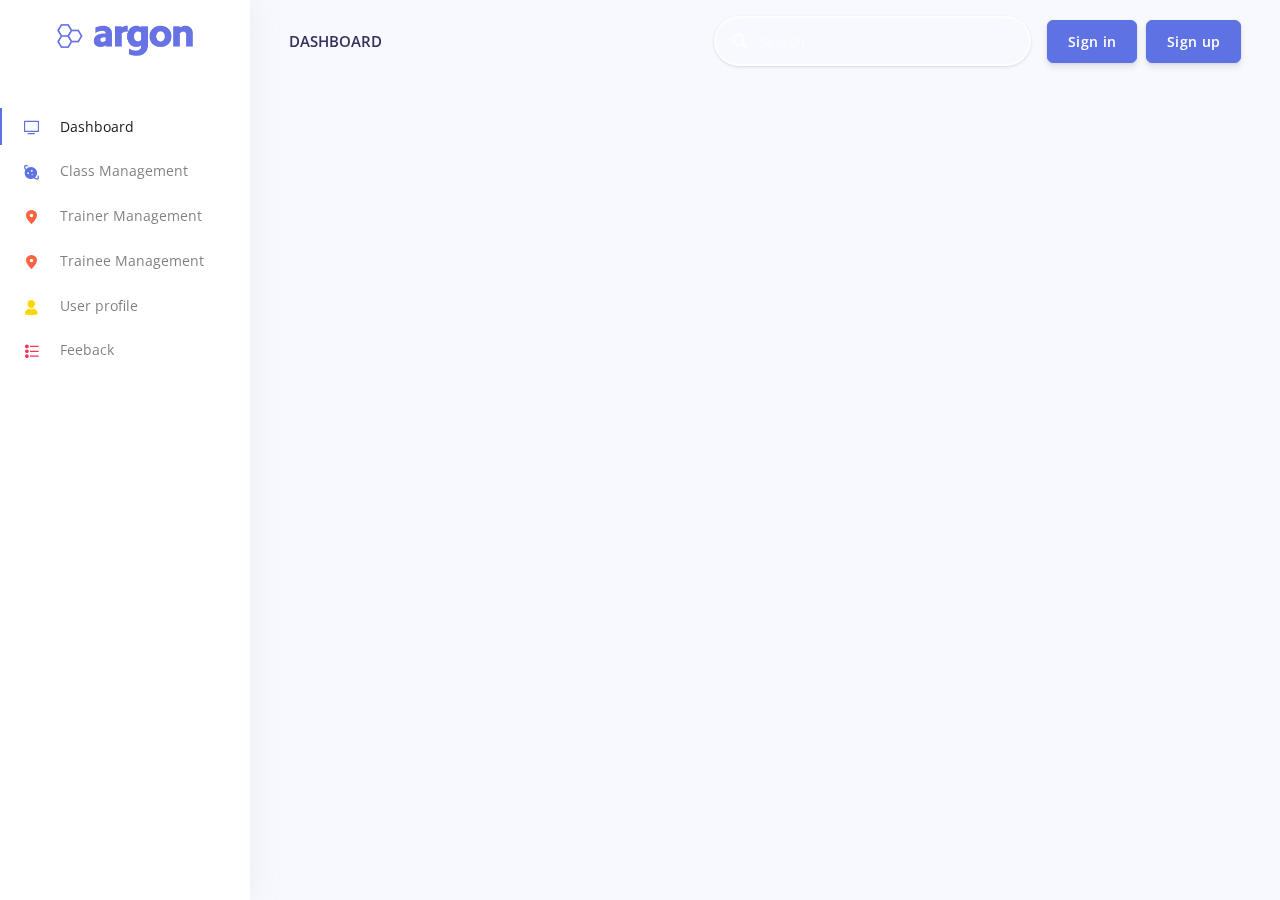
==== commit 35b6ec2e: "update" ====
--- a/common/menu.html
+++ b/common/menu.html
@@ -174,14 +174,101 @@
                         </div>
                     </form>
                     <!-- User -->
-                    <button type="button" class="btn btn-primary" data-toggle="modal" data-target="#exampleModal"
+                    <button type="button" class="btn btn-primary" data-toggle="modal" data-target="#signinModal"
                         data-whatever="@mdo">Sign in
+                    </button>
+                    <button type="button" class="btn btn-primary" data-toggle="modal" data-target="#signupModal"
+                        data-whatever="@mdo">Sign up
                     </button>
                 </div>
             </nav>
         </div>
     </div>
-    <div class="modal fade" id="exampleModal" tabindex="-1" role="dialog" aria-labelledby="exampleModalLabel"
+    <!-- Sign up -->
+    <div class="modal fade" id="signupModal" tabindex="-1" role="dialog" aria-labelledby="exampleModalLabel"
+        aria-hidden="true">
+        <div class="modal-dialog" role="document">
+            <div class="modal-content">
+                <div style="float: right;">
+                    <button type="button" class="close" data-dismiss="modal" aria-label="Close" style="float: right;">
+                        <span aria-hidden="true">&times;</span>
+                    </button>
+                </div>
+                <div class="modal-body">
+                    <div class="col-lg-12 col-md-12">
+                        <div class="card bg-secondary shadow border-0">
+                            <div class="card-header bg-transparent pb-5">
+                                <div class="text-muted text-center mt-2 mb-4"><small>Sign up with</small></div>
+                                <div class="text-center">
+                                    <a href="#" class="btn btn-neutral btn-icon mr-4">
+                                        <span class="btn-inner--icon"><img
+                                                src="../assets/img/icons/common/github.svg"></span>
+                                        <span class="btn-inner--text">Github</span>
+                                    </a>
+                                    <a href="#" class="btn btn-neutral btn-icon">
+                                        <span class="btn-inner--icon"><img
+                                                src="../assets/img/icons/common/google.svg"></span>
+                                        <span class="btn-inner--text">Google</span>
+                                    </a>
+                                </div>
+                            </div>
+                            <div class="card-body px-lg-5 py-lg-5">
+                                <div class="text-center text-muted mb-4">
+                                    <small>Or sign up with credentials</small>
+                                </div>
+                                <form role="form">
+                                    <div class="form-group">
+                                        <div class="input-group input-group-alternative mb-3">
+                                            <div class="input-group-prepend">
+                                                <span class="input-group-text"><i class="ni ni-hat-3"></i></span>
+                                            </div>
+                                            <input class="form-control" placeholder="Name" type="text">
+                                        </div>
+                                    </div>
+                                    <div class="form-group">
+                                        <div class="input-group input-group-alternative mb-3">
+                                            <div class="input-group-prepend">
+                                                <span class="input-group-text"><i class="ni ni-email-83"></i></span>
+                                            </div>
+                                            <input class="form-control" placeholder="Email" type="email">
+                                        </div>
+                                    </div>
+                                    <div class="form-group">
+                                        <div class="input-group input-group-alternative">
+                                            <div class="input-group-prepend">
+                                                <span class="input-group-text"><i
+                                                        class="ni ni-lock-circle-open"></i></span>
+                                            </div>
+                                            <input class="form-control" placeholder="Password" type="password">
+                                        </div>
+                                    </div>
+                                    <div class="text-muted font-italic"><small>password strength: <span
+                                                class="text-success font-weight-700">strong</span></small></div>
+                                    <div class="row my-4">
+                                        <div class="col-12">
+                                            <div class="custom-control custom-control-alternative custom-checkbox">
+                                                <input class="custom-control-input" id="customCheckRegister"
+                                                    type="checkbox">
+                                                <label class="custom-control-label" for="customCheckRegister">
+                                                    <span class="text-muted">I agree with the <a href="#!">Privacy
+                                                            Policy</a></span>
+                                                </label>
+                                            </div>
+                                        </div>
+                                    </div>
+                                    <div class="text-center">
+                                        <button type="button" class="btn btn-primary mt-4">Create account</button>
+                                    </div>
+                                </form>
+                            </div>
+                        </div>
+                    </div>
+                </div>
+            </div>
+        </div>
+    </div>
+    <!-- Sign in -->
+    <div class="modal fade" id="signinModal" tabindex="-1" role="dialog" aria-labelledby="exampleModalLabel"
         aria-hidden="true">
         <div class="modal-dialog" role="document">
             <div class="modal-content">
--- a/assets/css/argon-dashboard.css
+++ b/assets/css/argon-dashboard.css
@@ -258,6 +258,9 @@
   caption-side: bottom;
 }
 
+.checked {
+  color: orange;
+}
 th {
   text-align: inherit;
 }
